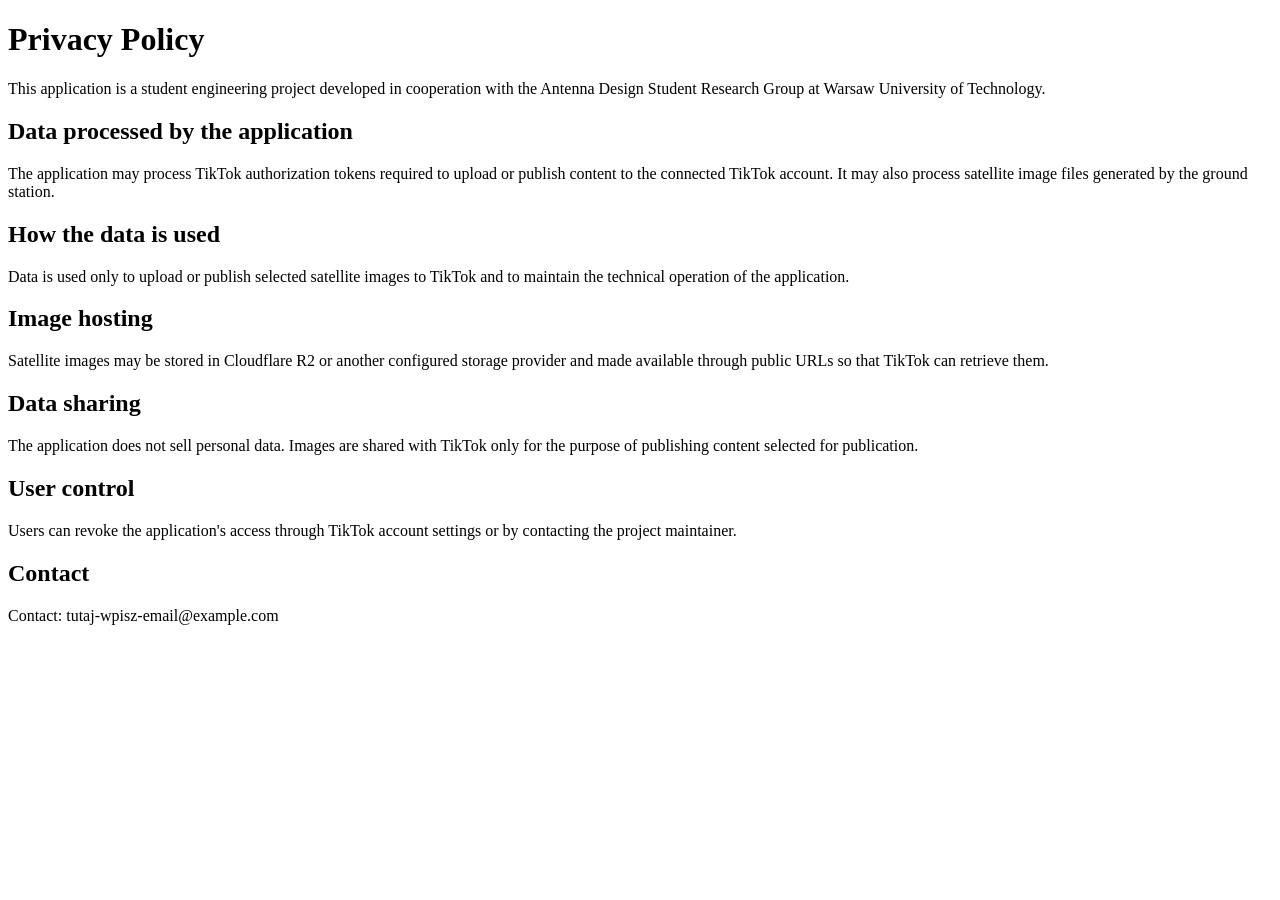
==== public/privacy.html @ 77a97c8f "add legal pages" ====
<!doctype html>
<html lang="en">
<head>
  <meta charset="utf-8">
  <title>Privacy Policy</title>
</head>
<body>
  <h1>Privacy Policy</h1>

  <p>
    This application is a student engineering project developed in cooperation
    with the Antenna Design Student Research Group at Warsaw University of Technology.
  </p>

  <h2>Data processed by the application</h2>
  <p>
    The application may process TikTok authorization tokens required to upload
    or publish content to the connected TikTok account. It may also process
    satellite image files generated by the ground station.
  </p>

  <h2>How the data is used</h2>
  <p>
    Data is used only to upload or publish selected satellite images to TikTok
    and to maintain the technical operation of the application.
  </p>

  <h2>Image hosting</h2>
  <p>
    Satellite images may be stored in Cloudflare R2 or another configured storage
    provider and made available through public URLs so that TikTok can retrieve them.
  </p>

  <h2>Data sharing</h2>
  <p>
    The application does not sell personal data. Images are shared with TikTok
    only for the purpose of publishing content selected for publication.
  </p>

  <h2>User control</h2>
  <p>
    Users can revoke the application's access through TikTok account settings
    or by contacting the project maintainer.
  </p>

  <h2>Contact</h2>
  <p>
    Contact: tutaj-wpisz-email@example.com
  </p>
</body>
</html>
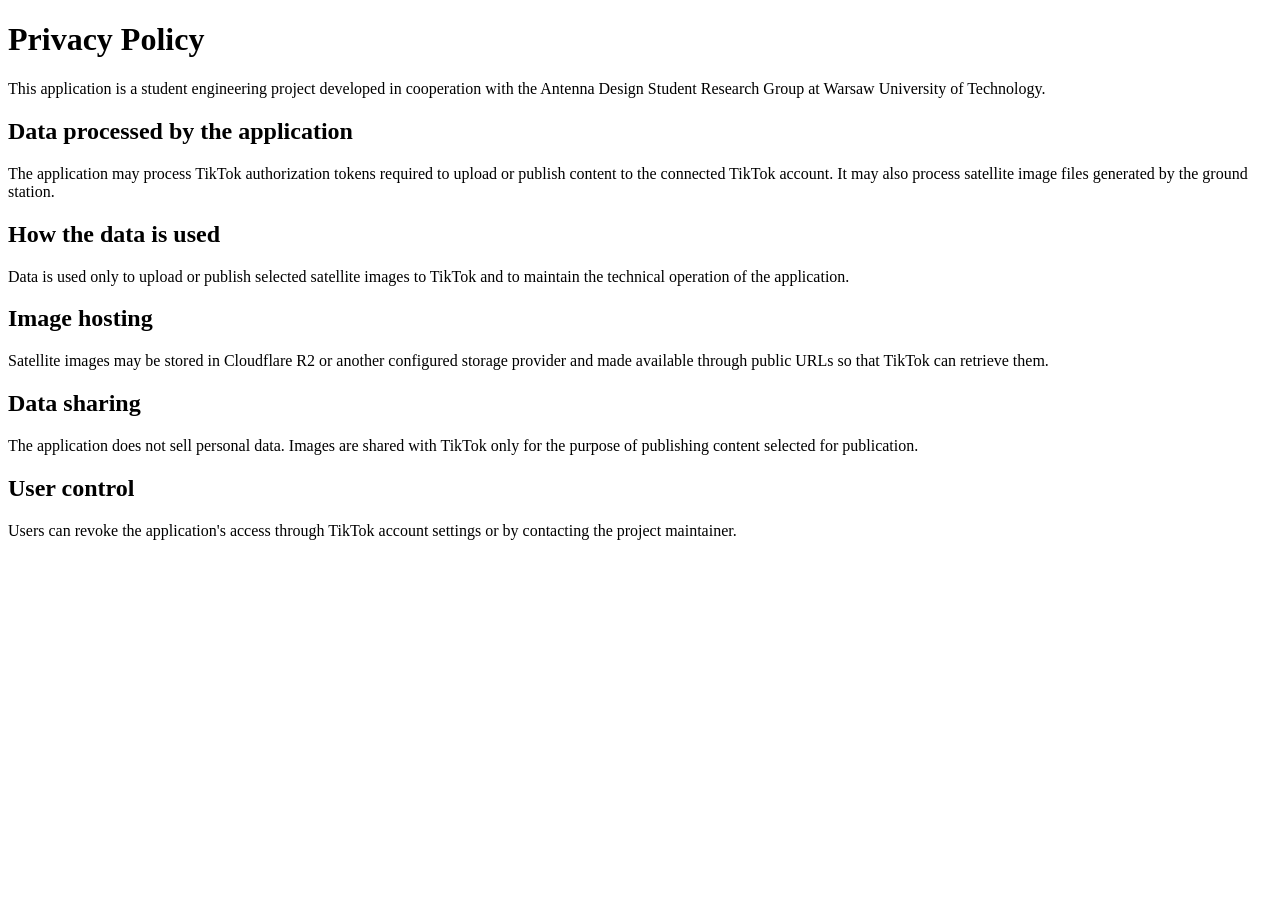
==== commit ccb1b4ba: "remove contact" ====
--- a/public/privacy.html
+++ b/public/privacy.html
@@ -42,10 +42,5 @@
     Users can revoke the application's access through TikTok account settings
     or by contacting the project maintainer.
   </p>
-
-  <h2>Contact</h2>
-  <p>
-    Contact: tutaj-wpisz-email@example.com
-  </p>
 </body>
 </html>
